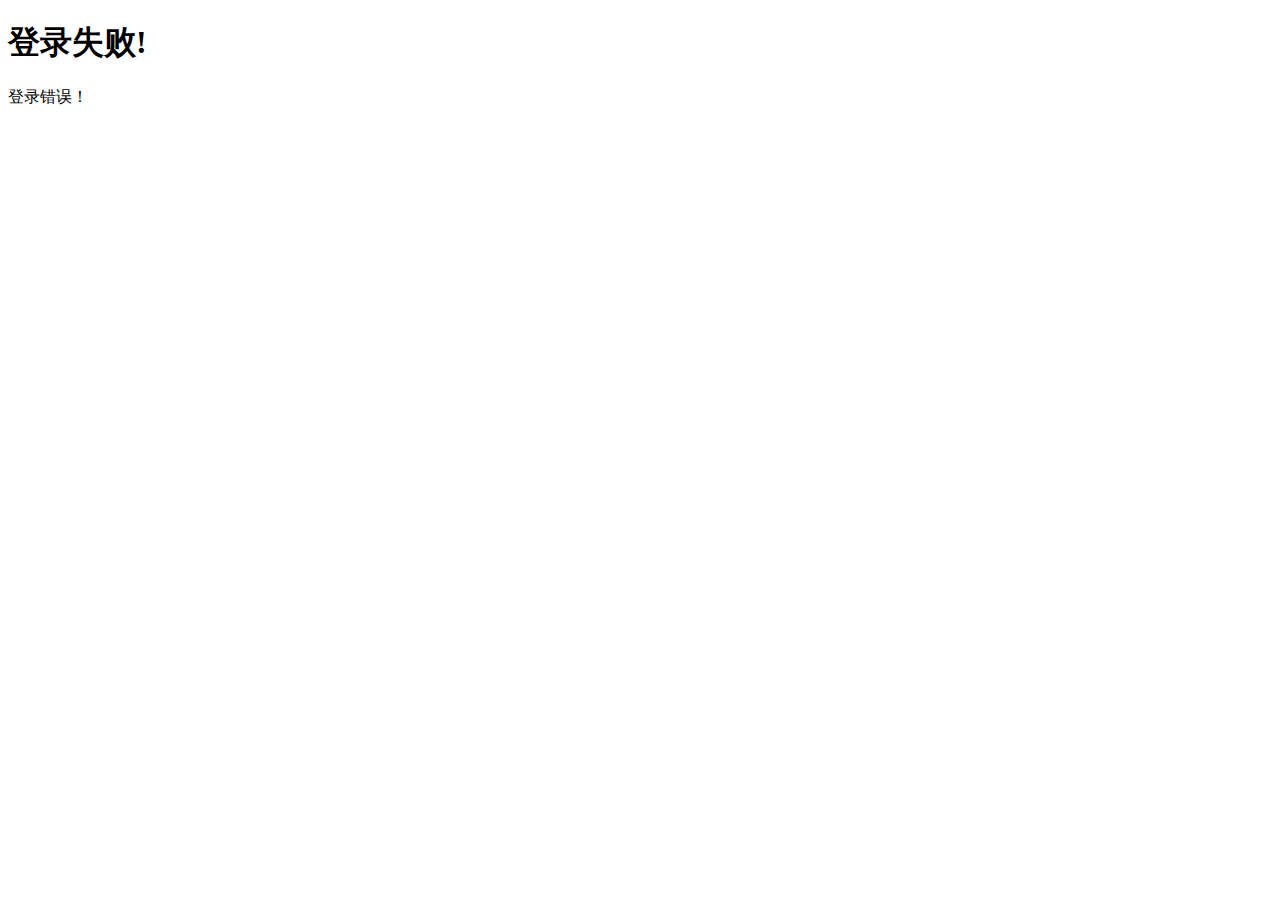
==== src/main/resources/templates/login-error.html @ a8f7b75b "first commit" ====
<!DOCTYPE html>
<html xmlns="http://www.w3.org/1999/xhtml" xmlns:th="http://www.thymeleaf.org" xmlns:sec="http://www.thymeleaf.org/thymeleaf-extras-springsecurity3">
<head>
    <title>Hello Spring Security</title>
</head>
<body>
<h1>登录失败!</h1>
<p>登录错误！</p>
</body>
</html>
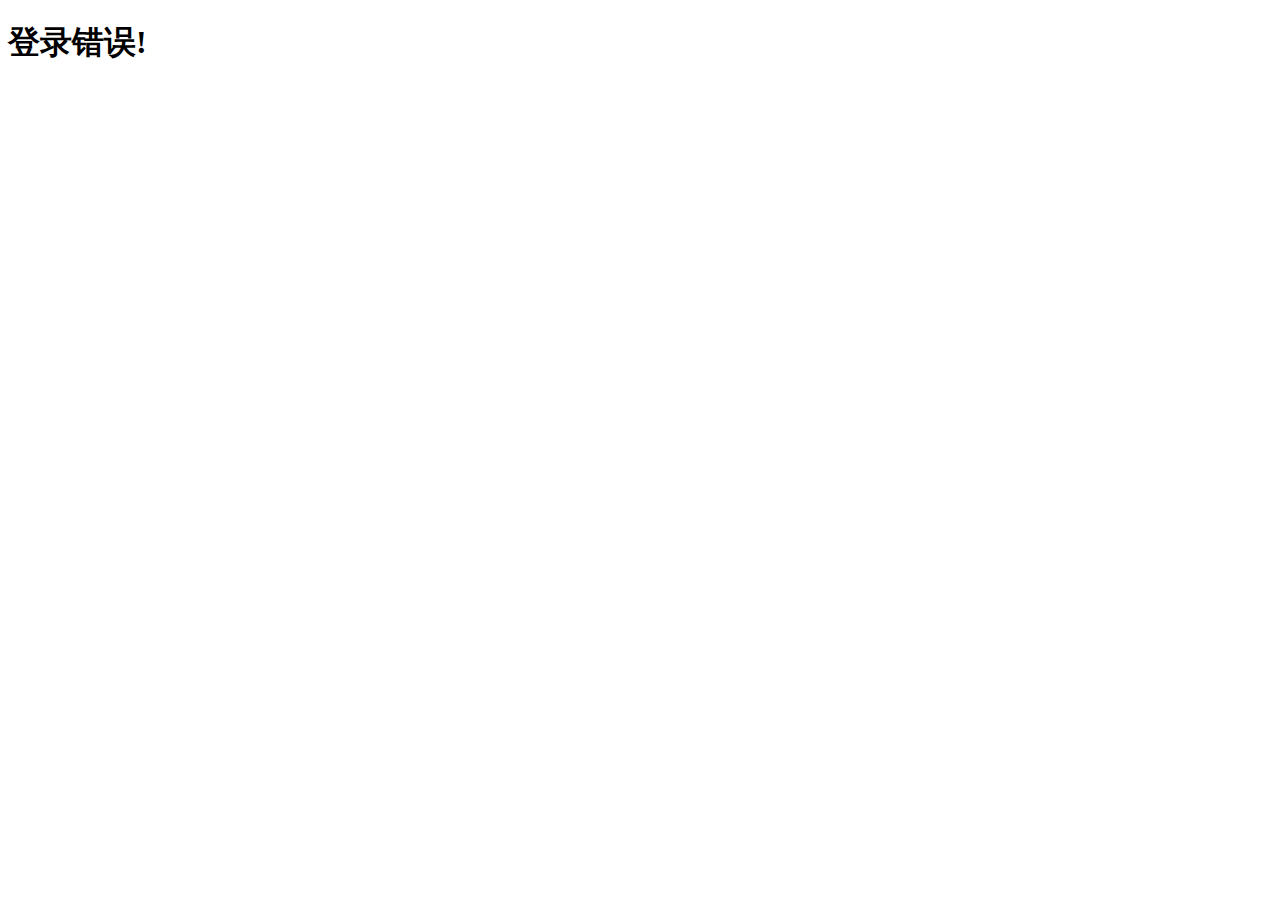
==== commit 1d30568d: "first commit" ====
--- a/src/main/resources/templates/login-error.html
+++ b/src/main/resources/templates/login-error.html
@@ -4,7 +4,6 @@
     <title>Hello Spring Security</title>
 </head>
 <body>
-<h1>登录失败!</h1>
-<p>登录错误！</p>
+<h1>登录错误!</h1>
 </body>
 </html>